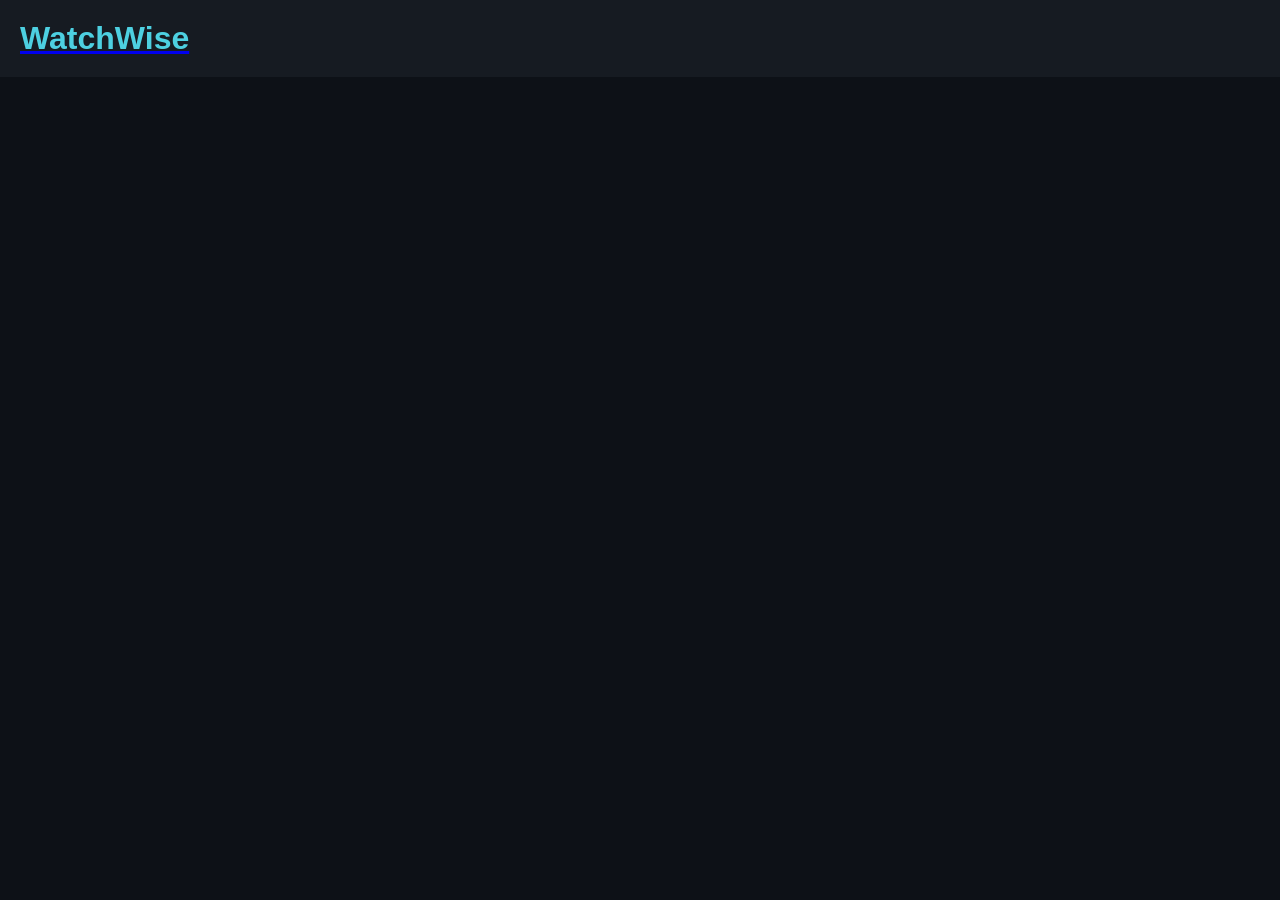
==== detail.html @ 266327c9 "Added detail card that opens on clicking on a movie card, for each card" ====
<!DOCTYPE html>
<html lang="en">
<head>
  <meta charset="UTF-8">
  <meta name="viewport" content="width=device-width, initial-scale=1.0">
  <title>WatchWise</title>
  <link rel="stylesheet" href="style.css">
  <link rel="stylesheet" href="detail.css">
</head>
<body>
  <header>
    <a href="index.html"><h1>WatchWise</h1></a>
  </header>

  <div id="detail-hero">
    <div id="detail-overlay">
      <h1 id="detail-title"></h1>
      <p id="detail-tagline"></p>
      <p id="detail-meta"></p>
      <p id="detail-overview"></p>
      <div id="detail-providers"></div>
    </div>
  </div>

  <script src="config.js"></script>
  <script src="detail.js"></script>
</body>
</html>
---- style.css ----
* {
  box-sizing: border-box;
  margin: 0;
  padding: 0;
}

body {
  font-family: Arial, sans-serif;
  background: #0d1117;
  color: #f0f0f0;
}

header {
  padding: 20px;
  display: flex;
  justify-content: space-between;
  align-items: center;
  background: #161b22;
}

header h1 {
  color: #4dd0e1;
}

#search-form {
  display: flex;
  gap: 8px;
}

#search-input {
  padding: 8px;
  border-radius: 4px;
  border: none;
}

#search-form button {
  padding: 8px 16px;
  border: none;
  border-radius: 4px;
  background: #4dd0e1;
  cursor: pointer;
  font-weight: bold;
}

main {
  padding: 20px;
}

#section-title {
  margin-bottom: 16px;
}

#movie-grid {
  display: grid;
  grid-template-columns: repeat(auto-fill, minmax(160px, 1fr));
  gap: 16px;
}

.movie-card {
  background: #161b22;
  border-radius: 8px;
  overflow: hidden;
  cursor: pointer;
  transition: transform 0.2s;
}

.movie-card:hover {
  transform: scale(1.05);
}

.movie-card img {
  width: 100%;
  display: block;
}

.movie-card .info {
  padding: 8px;
}

.movie-card h3 {
  font-size: 14px;
  margin-bottom: 4px;
}

.movie-card p {
  font-size: 12px;
  color: #aaa;
}

.movie-card {
  position: relative;
}

.movie-overlay {
  position: absolute;
  inset: 0;
  background: rgba(13, 17, 23, 0.95);
  padding: 12px;
  opacity: 0;
  pointer-events: none;
  transition: opacity 0.25s ease;
  display: flex;
  flex-direction: column;
  gap: 6px;
  overflow: hidden;
}

.movie-card:hover .movie-overlay {
  opacity: 1;
}

.overlay-date {
  font-size: 12px;
  color: #4dd0e1;
}

.overlay-tagline {
  font-size: 12px;
  font-style: italic;
  color: #ccc;
}

.overlay-desc {
  font-size: 12px;
  color: #bbb;
  line-height: 1.4;
}
---- detail.css ----
#detail-hero {
  height: 60vh;
  background-size: cover;
  background-position: center;
  display: flex;
  align-items: flex-end;
}

#detail-overlay {
  width: 100%;
  padding: 40px;
  background: linear-gradient(to top, rgba(13,17,23,1), rgba(13,17,23,0.2));
}

#detail-title {
  font-size: 32px;
  margin-bottom: 6px;
}

#detail-tagline {
  font-style: italic;
  color: #4dd0e1;
  margin-bottom: 10px;
}

#detail-meta {
  margin-bottom: 12px;
  color: #ccc;
}

#detail-overview {
  max-width: 700px;
  line-height: 1.5;
  margin-bottom: 16px;
}

.provider-list {
  display: flex;
  gap: 10px;
}

.provider-list img {
  width: 40px;
  border-radius: 6px;
}
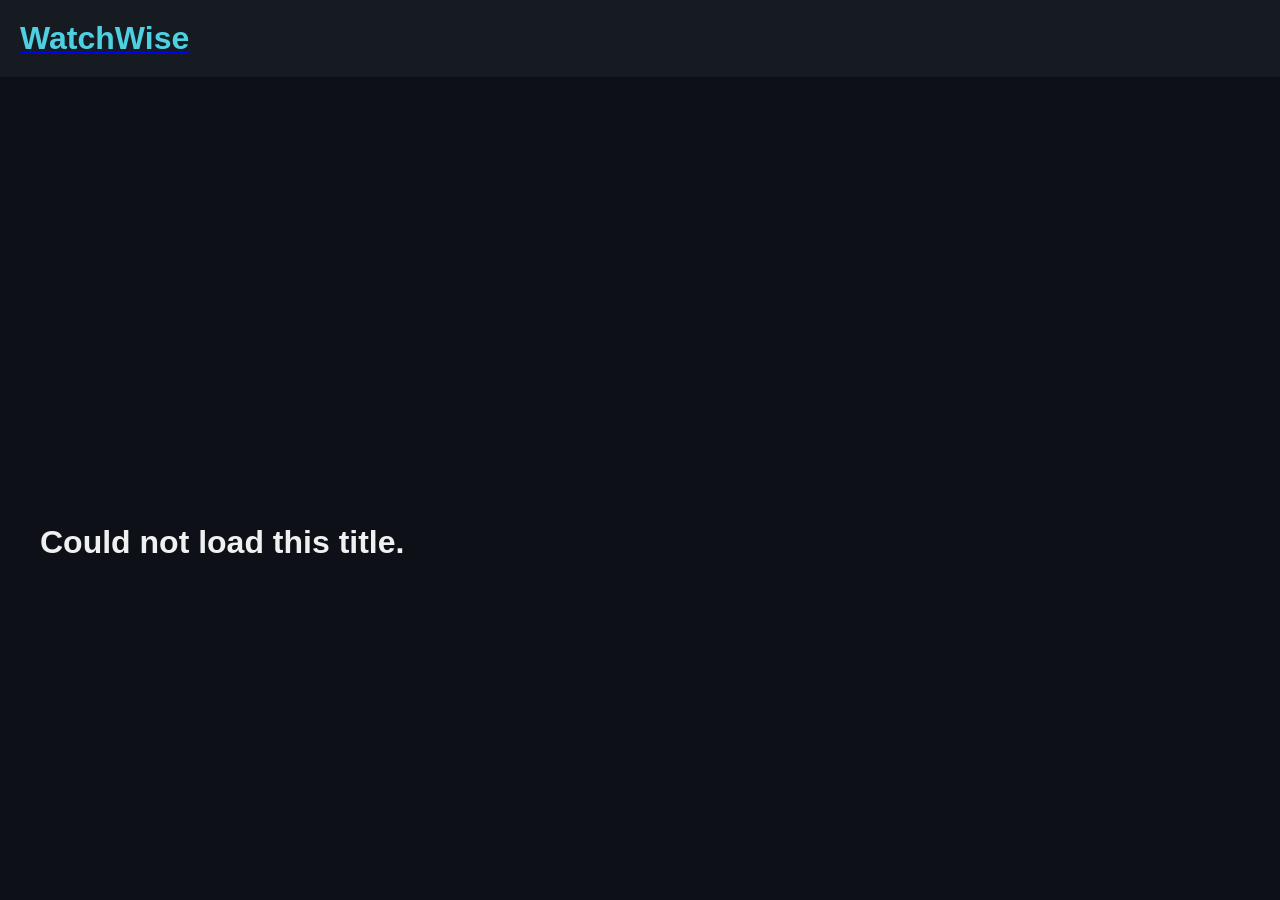
==== commit 8c7bdaf2: "Fix search, unsafe rendering and API error handling - Call searchTitles from the search form, which " ====
--- a/detail.html
+++ b/detail.html
@@ -23,6 +23,7 @@
   </div>
 
   <script src="config.js"></script>
+  <script src="api.js"></script>
   <script src="detail.js"></script>
 </body>
 </html>
--- a/style.css
+++ b/style.css
@@ -124,4 +124,8 @@
   font-size: 12px;
   color: #bbb;
   line-height: 1.4;
+  display: -webkit-box;
+  -webkit-box-orient: vertical;
+  -webkit-line-clamp: 6;
+  overflow: hidden;
 }
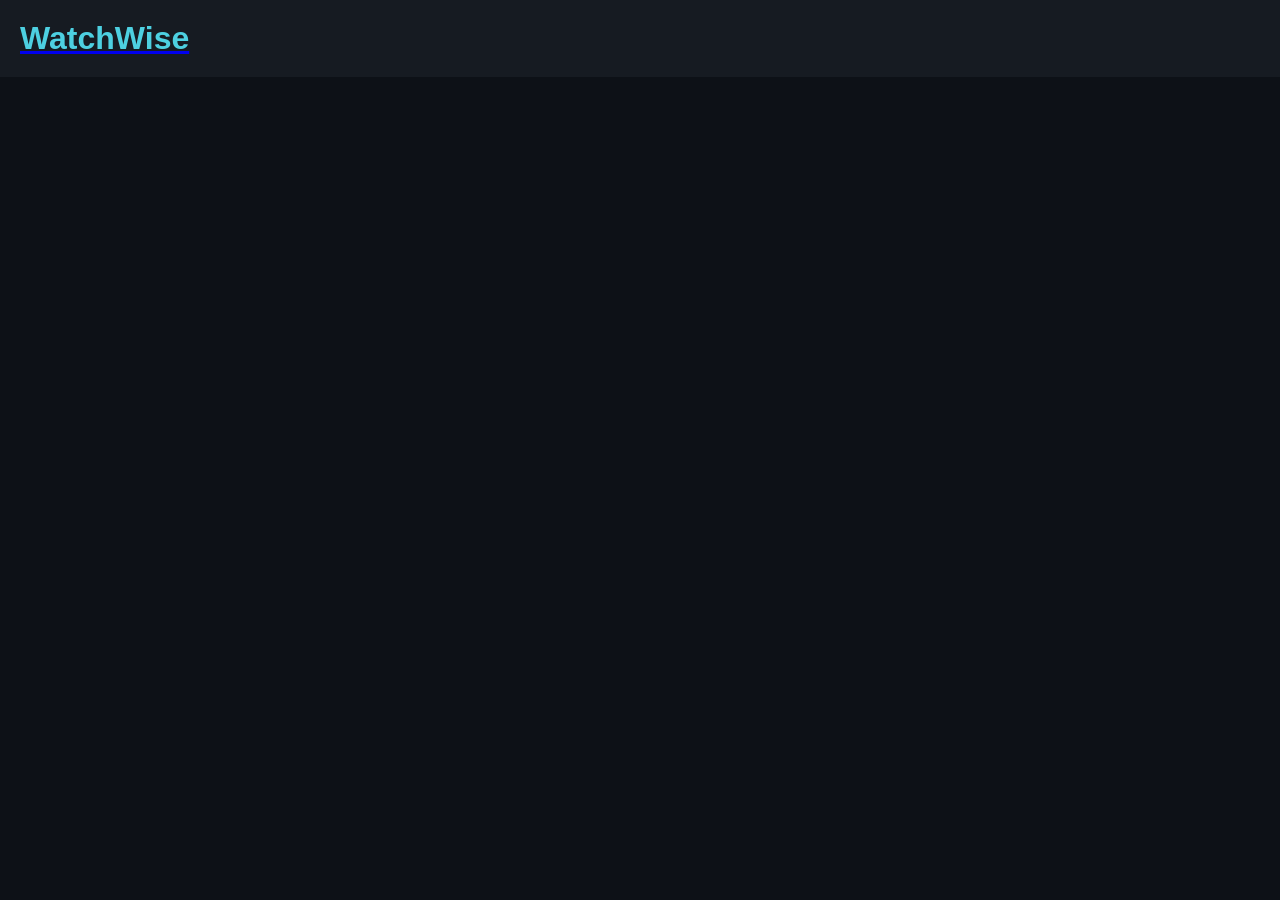
==== commit 046fab14: "Revert "Fix search, unsafe rendering and API error handling" This reverts commit 8c7bdaf208c64be9b00" ====
--- a/detail.html
+++ b/detail.html
@@ -23,7 +23,6 @@
   </div>
 
   <script src="config.js"></script>
-  <script src="api.js"></script>
   <script src="detail.js"></script>
 </body>
 </html>
--- a/style.css
+++ b/style.css
@@ -124,8 +124,4 @@
   font-size: 12px;
   color: #bbb;
   line-height: 1.4;
-  display: -webkit-box;
-  -webkit-box-orient: vertical;
-  -webkit-line-clamp: 6;
-  overflow: hidden;
 }
